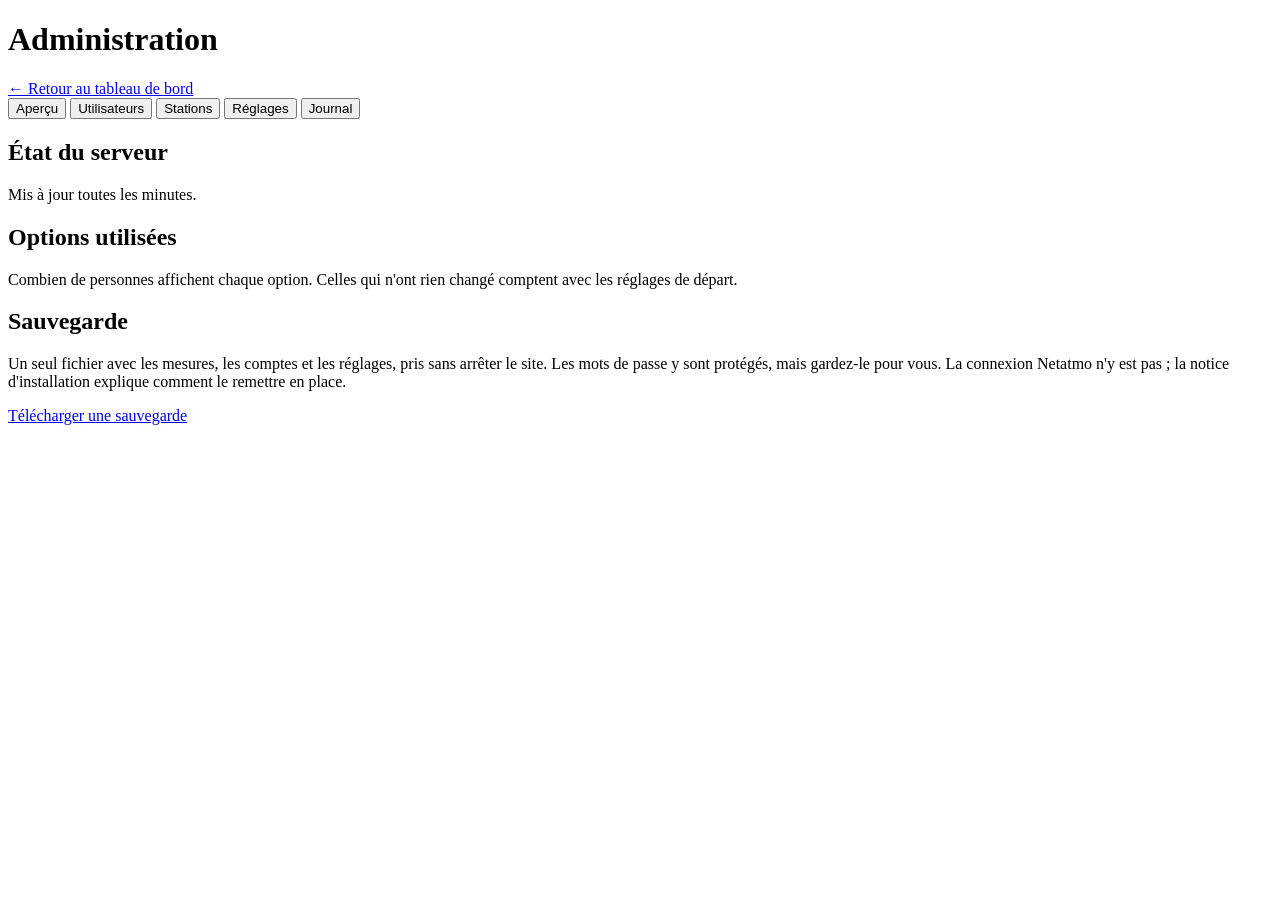
==== web/admin.html @ 7e17016c "Version 2.1: one program for PC and server, rain totals in Stats, automatic tests" ====
<!doctype html>
<html lang="fr">
<head>
  <meta charset="utf-8">
  <meta name="viewport" content="width=device-width, initial-scale=1">
  <title>Administration · Météo</title>
  <script src="/settings.js"></script>
  <script src="/theme.js?v=2"></script>
  <link rel="stylesheet" href="/style.css?v=6">
</head>
<body>
  <main class="admin-page">
    <header class="admin-header">
      <h1>Administration</h1>
      <a href="/">← Retour au tableau de bord</a>
    </header>

    <nav class="card toolbar admin-nav" aria-label="Parties de l'administration">
      <div id="admin-tabs" class="segmented tabs" role="group">
        <button type="button" data-tab="apercu">Aperçu</button>
        <button type="button" data-tab="utilisateurs">Utilisateurs</button>
        <button type="button" data-tab="stations">Stations</button>
        <button type="button" data-tab="reglages">Réglages</button>
        <button id="journal-tab" type="button" data-tab="journal">Journal</button>
      </div>
    </nav>
    <p id="admin-message" class="admin-toast" role="status"></p>

    <div class="admin-group" data-group="apercu">
      <section class="card admin-section">
        <h2>État du serveur</h2>
        <p class="admin-lead">Mis à jour toutes les minutes.</p>
        <div id="server" class="stats-grid"></div>
      </section>
      <section class="card admin-section">
        <h2>Options utilisées</h2>
        <p class="admin-lead">Combien de personnes affichent chaque option. Celles qui n'ont rien changé comptent avec les réglages de départ.</p>
        <div id="usage" class="usage"></div>
      </section>
      <section class="card admin-section">
        <h2>Sauvegarde</h2>
        <p class="admin-lead">Un seul fichier avec les mesures, les comptes et les réglages, pris sans arrêter le site. Les mots de passe y sont protégés, mais gardez-le pour vous. La connexion Netatmo n'y est pas ; la notice d'installation explique comment le remettre en place.</p>
        <a class="backup-link" href="/api/admin/backup">Télécharger une sauvegarde</a>
      </section>
    </div>

    <div class="admin-group" data-group="utilisateurs" hidden>
      <section class="card admin-section">
        <h2>Invitations</h2>
        <p class="admin-lead">Chaque personne a son code, valable une seule fois. Décochez pour que seuls les codes des administrateurs marchent.</p>
        <label class="check"><input id="invites-open" type="checkbox"> Tout le monde peut inviter</label>
      </section>
      <section class="card admin-section">
        <h2>Comptes</h2>
        <p class="admin-lead">« Nouveau code » remplace le code d'invitation d'une personne : l'ancien ne marche plus.</p>
        <div id="admin-users" class="user-list"></div>
      </section>
    </div>

    <div class="admin-group" data-group="stations" hidden>
      <section class="card admin-section">
        <h2>Stations suivies</h2>
        <p class="admin-lead">Les stations collectées, avec le nombre de personnes qui les suivent.</p>
        <div class="table-scroll">
          <table>
            <thead>
              <tr><th class="left">Station</th><th>Suivie par</th><th class="left">Dernière mesure</th><th class="left">État</th></tr>
            </thead>
            <tbody id="admin-stations"></tbody>
          </table>
        </div>
      </section>
      <section id="abandoned-section" class="card admin-section" hidden>
        <h2>Stations abandonnées</h2>
        <p class="admin-lead">Plus personne ne les suit : elles ne sont plus collectées, mais leurs mesures restent stockées. Si quelqu'un les ajoute à nouveau, leur historique sera repris chez Netatmo.</p>
        <div class="table-scroll">
          <table>
            <thead>
              <tr><th class="left">Station</th><th>Mesures</th><th class="left">Dernière mesure</th><th></th></tr>
            </thead>
            <tbody id="admin-abandoned"></tbody>
          </table>
        </div>
      </section>
    </div>

    <div class="admin-group" data-group="reglages" hidden>
      <section class="card admin-section">
        <h2>Limites</h2>
        <p class="admin-lead">Elles protègent la collecte : Netatmo limite le nombre de requêtes par heure. Baisser une limite ne retire rien, elle bloque seulement les nouveaux ajouts.</p>
        <form id="limits-form" class="admin-settings">
          <div class="admin-fields">
            <label class="admin-field">Stations au total
              <input name="total_stations" type="number" min="1" max="100" required>
              <small>Toutes les personnes confondues, de 1 à 100.</small>
            </label>
            <label class="admin-field">Stations par personne
              <input name="user_stations" type="number" min="1" max="8" required>
              <small>8 au plus : une couleur par station.</small>
            </label>
            <label class="admin-field">Minutes entre deux collectes
              <input name="poll_minutes" type="number" min="5" max="60" required>
              <small>De 5 à 60. Plus court, plus de requêtes.</small>
            </label>
            <div class="admin-field">
              <span>Stations voisines</span>
              <label class="check"><input name="neighbours_allowed" type="checkbox"> Option autorisée</label>
              <small>4 requêtes par station et par heure quand quelqu'un l'utilise.</small>
            </div>
          </div>
          <p id="limits-help" class="admin-estimate"></p>
          <button type="submit">Enregistrer les limites</button>
        </form>
      </section>
      <section class="card admin-section">
        <h2>Message pour tous</h2>
        <p class="admin-lead">Affiché en haut de la page de chacun, par exemple pour prévenir d'une coupure. Il disparaît tout seul au bout de la durée choisie.</p>
        <form id="announcement-form" class="admin-settings">
          <textarea name="text" maxlength="300" rows="2" aria-label="Message pour tous"></textarea>
          <label class="admin-inline">Affiché pendant
            <select name="hours">
              <option value="1">1 heure</option>
              <option value="6">6 heures</option>
              <option value="24" selected>24 heures</option>
              <option value="72">3 jours</option>
              <option value="168">7 jours</option>
              <option value="0">Jusqu'à ce que je l'enlève</option>
            </select>
          </label>
          <p id="announcement-state" class="admin-estimate"></p>
          <div class="admin-buttons">
            <button type="submit">Publier</button>
            <button id="announcement-remove" class="secondary" type="button" hidden>Retirer le message</button>
          </div>
        </form>
      </section>
    </div>

    <div class="admin-group" data-group="journal" hidden>
      <section class="card admin-section">
        <h2>Journal des erreurs de collecte</h2>
        <p class="admin-lead">Chaque nouveau problème, puis son retour à la normale, du plus récent au plus ancien.</p>
        <p id="log-empty" class="muted">Aucune erreur enregistrée.</p>
        <div id="log-table" class="table-scroll">
          <table>
            <thead>
              <tr><th class="left">Quand</th><th class="left">Type</th><th class="left">Station</th><th class="left">Message</th></tr>
            </thead>
            <tbody id="admin-log"></tbody>
          </table>
        </div>
      </section>
    </div>
  </main>
  <script src="/admin.js?v=3"></script>
</body>
</html>
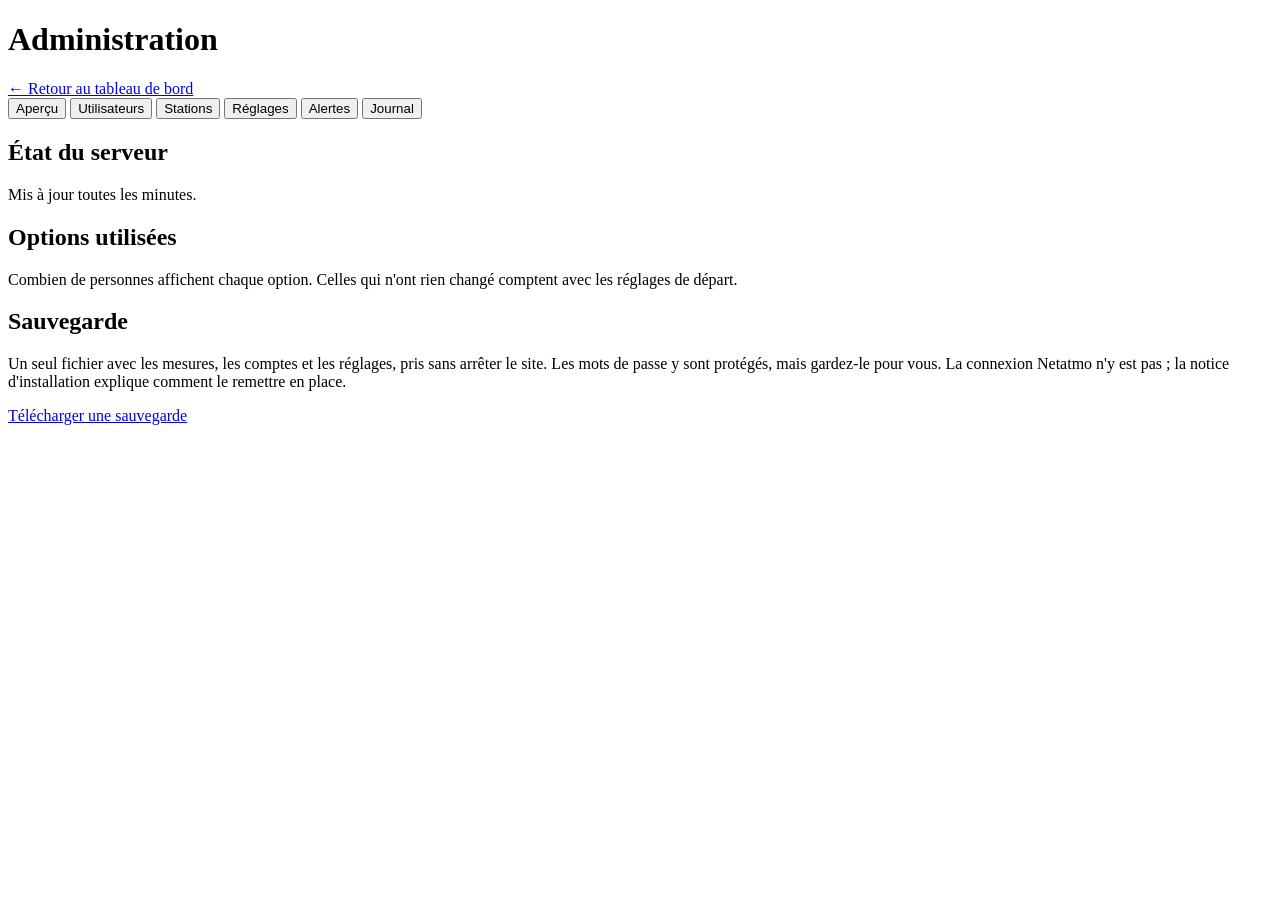
==== commit 2c961b8c: "Version 2.4: alerts per station, off by default, clearer notifications panel, mailbox and email test" ====
--- a/web/admin.html
+++ b/web/admin.html
@@ -21,6 +21,7 @@
         <button type="button" data-tab="utilisateurs">Utilisateurs</button>
         <button type="button" data-tab="stations">Stations</button>
         <button type="button" data-tab="reglages">Réglages</button>
+        <button type="button" data-tab="alertes">Alertes</button>
         <button id="journal-tab" type="button" data-tab="journal">Journal</button>
       </div>
     </nav>
@@ -136,6 +137,52 @@
       </section>
     </div>
 
+    <div class="admin-group" data-group="alertes" hidden>
+      <section class="card admin-section">
+        <h2>Alertes en service</h2>
+        <p class="admin-lead">Chacun choisit ses alertes et ses stations dans « Mes notifications ». Les notifications du site marchent sans réglage ; les e-mails demandent la boîte d'envoi ci-dessous.</p>
+        <div id="notify-figures" class="stats-grid"></div>
+      </section>
+      <section class="card admin-section">
+        <h2>Boîte d'envoi des e-mails</h2>
+        <p id="mailbox-state" class="admin-estimate"></p>
+        <ol class="admin-lead mailbox-steps">
+          <li>Connectez-vous à Google avec la boîte Gmail créée pour le site.</li>
+          <li>Activez la <a href="https://myaccount.google.com/signinoptions/twosv" target="_blank" rel="noopener noreferrer">validation en deux étapes ↗</a> si ce n'est pas déjà fait.</li>
+          <li>Ouvrez les <a href="https://myaccount.google.com/apppasswords" target="_blank" rel="noopener noreferrer">mots de passe des applications ↗</a>, tapez un nom, par exemple « Météo », puis <strong>Créer</strong>. Google affiche 16 lettres : copiez-les.</li>
+          <li>Collez ci-dessous l'adresse Gmail et ces 16 lettres. Le site vérifie la connexion avant d'enregistrer, et ne réaffiche jamais ce mot de passe.</li>
+        </ol>
+        <form id="mailbox-form" class="admin-settings">
+          <div class="admin-fields">
+            <label class="admin-field">Adresse Gmail
+              <input name="user" type="email" maxlength="254" autocomplete="off" required>
+            </label>
+            <label class="admin-field">Mot de passe d'application (16 lettres)
+              <input name="password" type="password" maxlength="64" autocomplete="new-password" required>
+            </label>
+          </div>
+          <div class="admin-buttons">
+            <button type="submit">Vérifier et enregistrer</button>
+            <button id="mailbox-remove" class="secondary" type="button" hidden>Retirer cette boîte</button>
+          </div>
+        </form>
+      </section>
+      <section class="card admin-section">
+        <h2>Tester l'envoi</h2>
+        <p class="admin-lead">Envoie un e-mail depuis la boîte du site, pour vérifier que tout marche. Un test par minute au plus.</p>
+        <form id="mailbox-test-form" class="admin-settings">
+          <div class="admin-fields">
+            <label class="admin-field">Envoyer à
+              <input name="address" type="email" maxlength="254" autocomplete="email" required>
+            </label>
+          </div>
+          <div class="admin-buttons">
+            <button type="submit">Envoyer un e-mail de test</button>
+          </div>
+        </form>
+      </section>
+    </div>
+
     <div class="admin-group" data-group="journal" hidden>
       <section class="card admin-section">
         <h2>Journal des erreurs de collecte</h2>
@@ -152,6 +199,6 @@
       </section>
     </div>
   </main>
-  <script src="/admin.js?v=3"></script>
+  <script src="/admin.js?v=4"></script>
 </body>
 </html>
